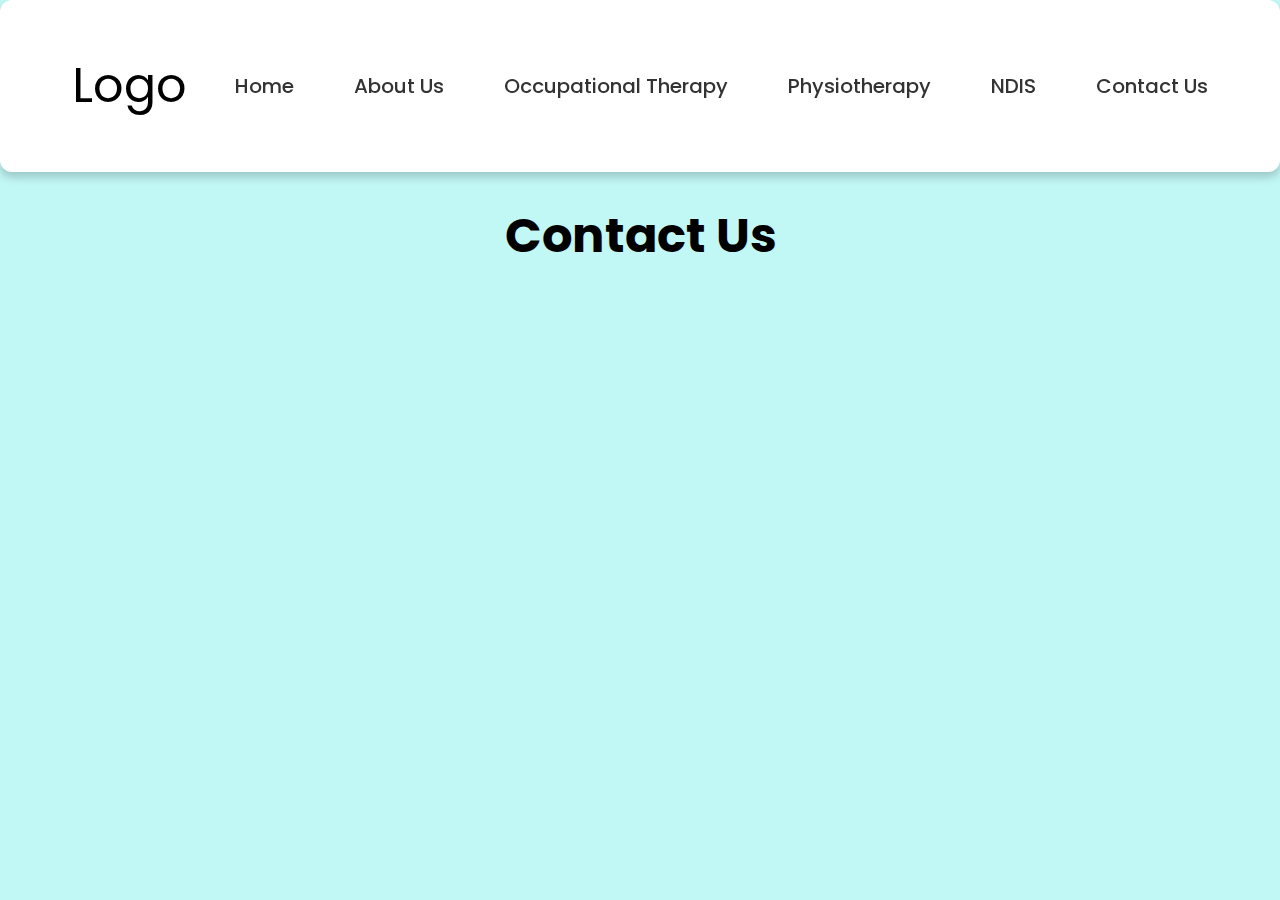
==== Contact Us.html @ d19fdc7d "Add files via upload" ====
<!DOCTYPE html>
<html lang="en" dir="ltr">
  <head>
    <meta charset="UTF-8">
   <title>Contact Us | </title> 
    <link rel="stylesheet" href="nav.css">
   </head>
<body>
  <ul class="nav-links">
    <ul class="logo">
        <li class="Logo"><font size = "7">Logo</font></li>
    </ul>
    <li><a href="index.html">Home</a></li>
    <li class="center"><a href="#">About Us</a></li>
    <li class="center"><a href="occupationaltherapy.html">Occupational Therapy</a></li>
    <li class="upward"><a href="Physiotherapy.html">Physiotherapy</a></li>
    <li class="forward"><a href="NDIS.html">NDIS</a></li>
    <li class="downward"><a href="Contact Us.html">Contact Us</a></li>
  </ul>
  <h1 class="welcome"><font size="7">Contact Us</font></h1>
</body>
</html>
---- nav.css ----
/* Google Fonts Import Link */
@import url('https://fonts.googleapis.com/css2?family=Poppins:wght@300;400;500;600;700&display=swap');
*{
  margin: 0;
  padding: 0;
  box-sizing: border-box;
  font-family: 'Poppins', sans-serif;
}
body{
  height: 100vh;
  display: flex;
  align-items: center;
  justify-content: center;
  background: #c1f7f5;
}

.welcome {
    position: absolute;
    top: 200px;
    left: 50%;
    transform: translateX(-50%);
    font-size: 2rem;
    color: #000000;
  }

.introduction{
    position: absolute;
    top: 300px;
    left: 50%;
    transform: translateX(-50%);
    font-size: 15px;
    color: #000000;
}

.nav-links li.Logo{
    margin-right: auto;
}

.nav-links{
    position: fixed;
    top:0;
    left: 0;
    width: 100%;
    justify-content: space-between;
  display: flex;
  align-items: center;
  background: #fff;
  padding: 50px 60px;
  border-radius: 12px;
  box-shadow: 0 5px 10px rgba(0,0,0,0.2);
  z-index: 100;
}

.nav-links li{
  list-style: none;
  margin: 0 12px;
}
.nav-links li a{
  position: relative;
  color: #333;
  font-size: 20px;
  font-weight: 500;
  padding: 6px 0;
  text-decoration: none;
}

.nav-links li a:before{
  content: '';
  position: absolute;
  bottom: 0;
  left: 0;
  height: 3px;
  width: 0%;
  background: #34efdf;
  border-radius: 12px;
  transition: all 0.4s ease;
}
.nav-links li a:hover:before{
  width: 100%;
}
.nav-links li.center a:before{
  left: 50%;
  transform: translateX(-50%);
}
.nav-links li.upward a:before{
  width: 100%;
  bottom: -5px;
  opacity: 0;
}
.nav-links li.upward a:hover:before{
  bottom: 0px;
  opacity: 1;
}
.nav-links li.forward a:before{
  width: 100%;
  transform: scaleX(0);
  transform-origin: right;
  transition: transform 0.4s ease;
}
.nav-links li.forward a:hover:before{
  transform: scaleX(1);
  transform-origin: left;
}
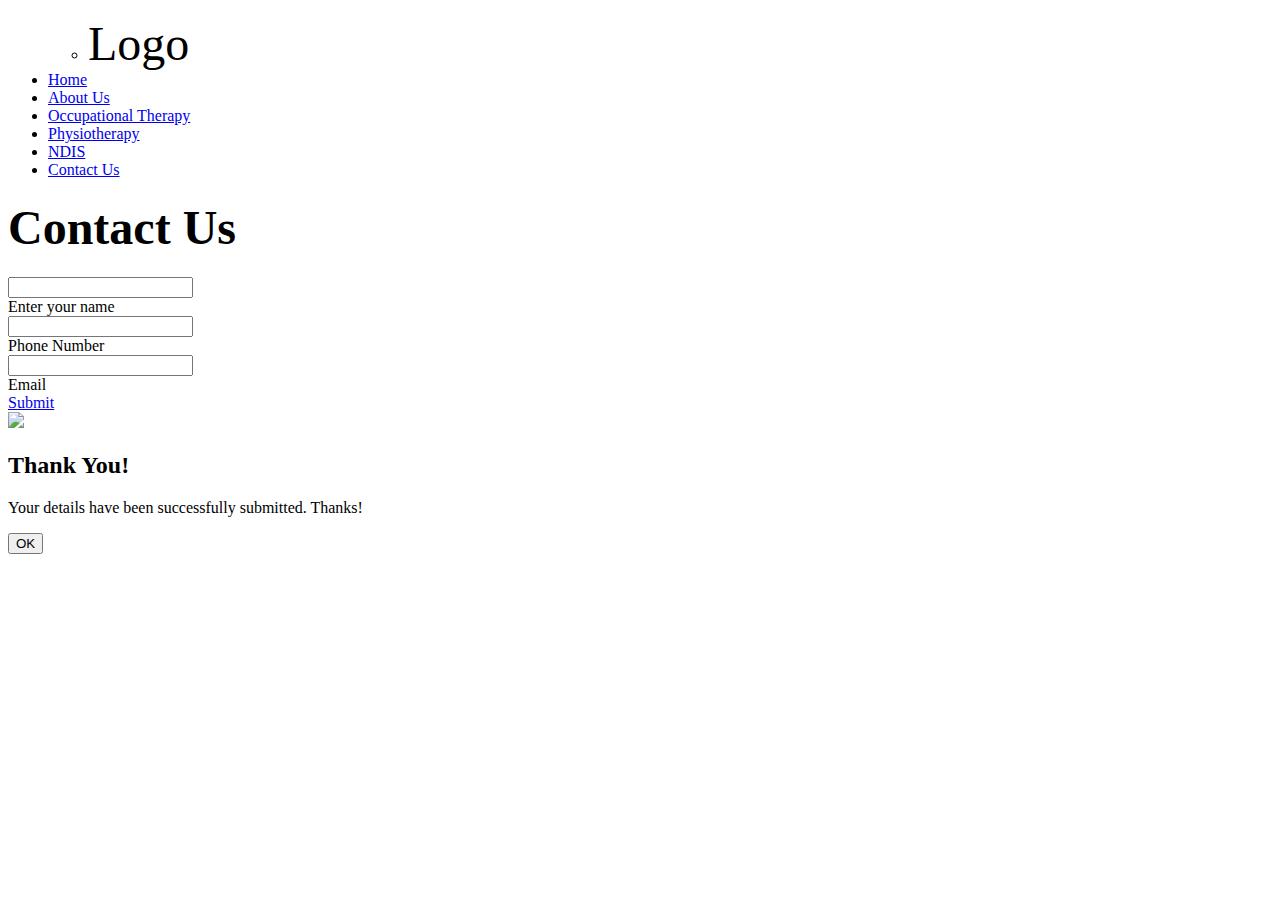
==== commit 1bb4dd2d: "Contact Us.html" ====
--- a/Contact Us.html
+++ b/Contact Us.html
@@ -3,7 +3,7 @@
   <head>
     <meta charset="UTF-8">
    <title>Contact Us | </title> 
-    <link rel="stylesheet" href="nav.css">
+    <link rel="stylesheet" href="style.css">
    </head>
 <body>
   <ul class="nav-links">
@@ -18,5 +18,37 @@
     <li class="downward"><a href="Contact Us.html">Contact Us</a></li>
   </ul>
   <h1 class="welcome"><font size="7">Contact Us</font></h1>
+  <div class="container">
+    <div class="entryarea">
+      <input type="text" required>
+      <div class="labelline">Enter your name</div>
+    </div>
+    <div class="entryarea2">
+      <input type="text" required>
+      <div class="labelline">Phone Number</div>
+    </div>
+    <div class="entryarea3">
+      <input type="text" required>
+      <div class="labelline">Email</div>
+    </div>
+    <a href="#" class="sub" style="--clr:#1e9bff" onclick="openpopup()"><span>Submit</span><i></i></a>
+    <div class="popup" id="popup">
+      <img src="404-tick.png">
+      <h2>Thank You!</h2>
+      <p>Your details have been successfully submitted. Thanks!</p>
+      <button type="button" onclick="closepopup()">OK</button>
+    </div>
+  </div>
+  <script>
+    let popup = document.getElementById("popup");
+
+    function openpopup(){
+      popup.classList.add("open-popup");
+    }
+
+    function closepopup(){
+      popup.classList.remove("open-popup");
+    }
+  </script>
 </body>
-</html>+</html>
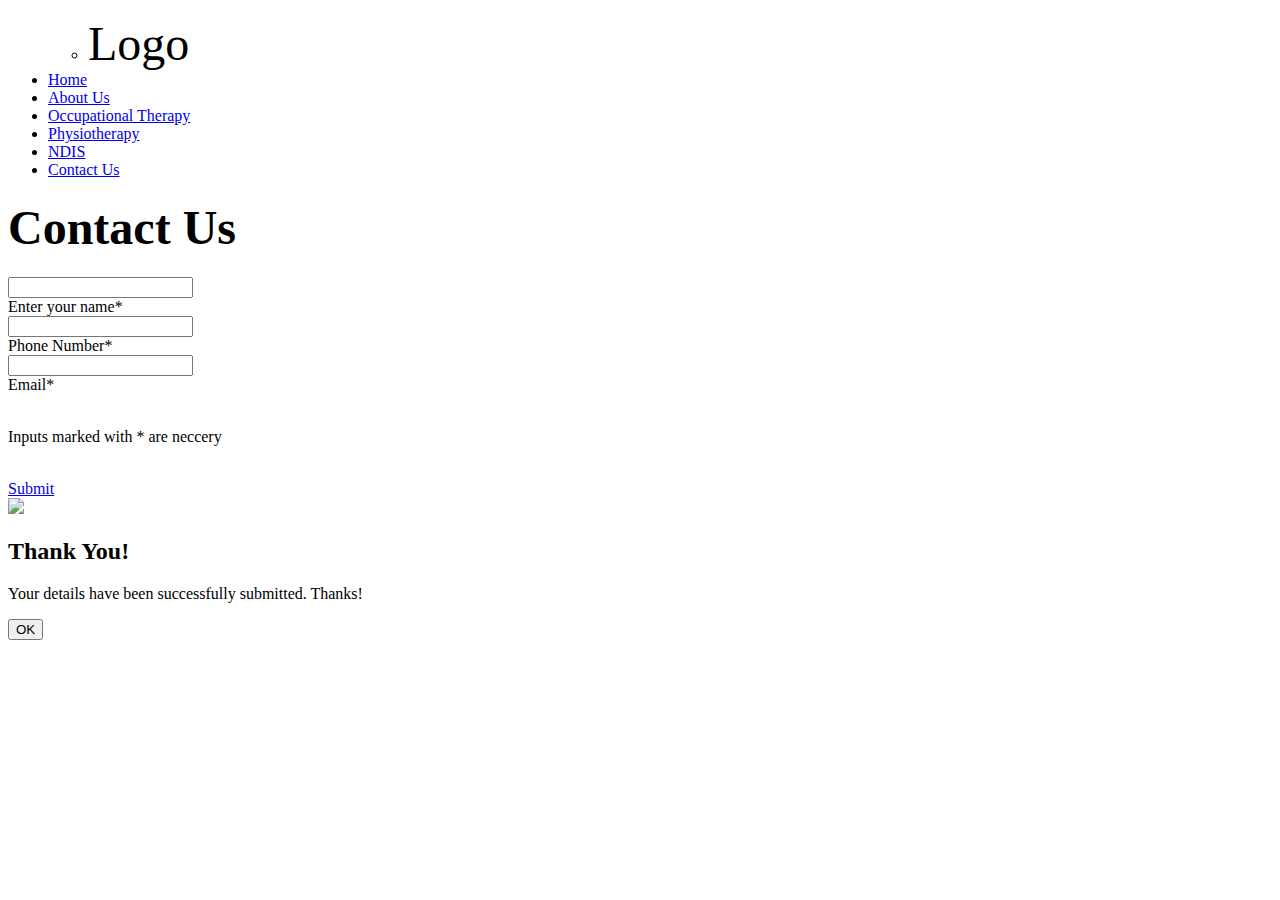
==== commit c3694534: "Update Contact Us.html" ====
--- a/Contact Us.html
+++ b/Contact Us.html
@@ -20,17 +20,19 @@
   <h1 class="welcome"><font size="7">Contact Us</font></h1>
   <div class="container">
     <div class="entryarea">
-      <input type="text" required>
-      <div class="labelline">Enter your name</div>
+      <input type="text" required="required">
+      <div class="labelline">Enter your name*</div>
     </div>
     <div class="entryarea2">
-      <input type="text" required>
-      <div class="labelline">Phone Number</div>
+      <input id="Phone" type="tel" required="required">
+      <div class="labelline">Phone Number*</div>
     </div>
     <div class="entryarea3">
-      <input type="text" required>
-      <div class="labelline">Email</div>
+      <input type="text" required="required">
+      <div class="labelline">Email*</div>
+
     </div>
+    <br><p>Inputs marked with * are neccery</p><br>
     <a href="#" class="sub" style="--clr:#1e9bff" onclick="openpopup()"><span>Submit</span><i></i></a>
     <div class="popup" id="popup">
       <img src="404-tick.png">
@@ -50,5 +52,8 @@
       popup.classList.remove("open-popup");
     }
   </script>
+  <script>
+
+  </script>
 </body>
 </html>
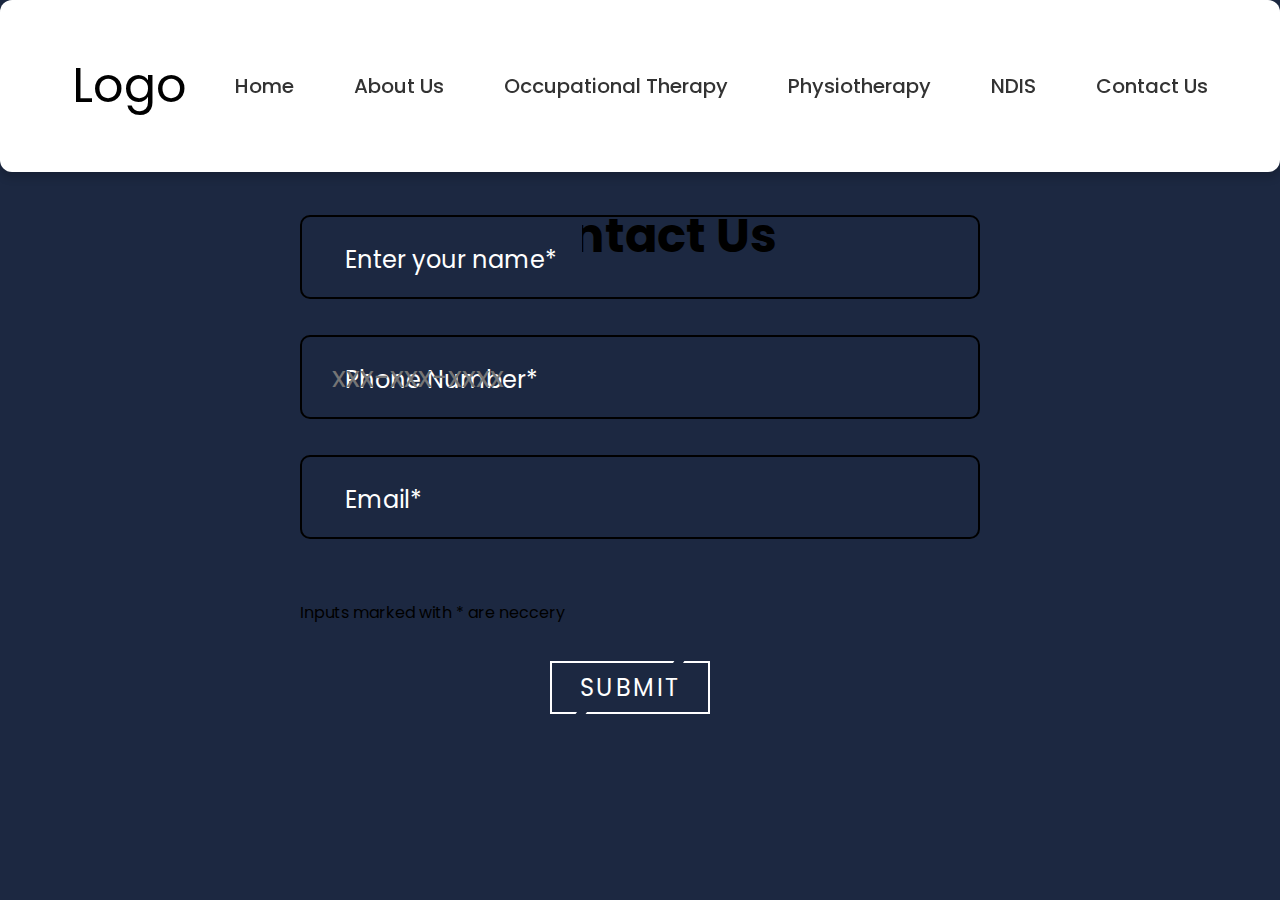
==== commit 160ea9f2: "Update Contact Us.html" ====
--- a/Contact Us.html
+++ b/Contact Us.html
@@ -3,7 +3,7 @@
   <head>
     <meta charset="UTF-8">
    <title>Contact Us | </title> 
-    <link rel="stylesheet" href="style.css">
+    <link rel="stylesheet" href="nav.css">
    </head>
 <body>
   <ul class="nav-links">
@@ -24,7 +24,7 @@
       <div class="labelline">Enter your name*</div>
     </div>
     <div class="entryarea2">
-      <input id="Phone" type="tel" required="required">
+      <input id="Phone" type="tel" required="required" pattern="[0-9]{3}-[0-9]{3}-[0-9]{4}" onclick="placeholder()" placeholder="xxx-xxx-xxxx">
       <div class="labelline">Phone Number*</div>
     </div>
     <div class="entryarea3">
@@ -51,9 +51,10 @@
     function closepopup(){
       popup.classList.remove("open-popup");
     }
-  </script>
-  <script>
 
+    function placeholder(){
+      
+    }
   </script>
 </body>
 </html>
--- a/nav.css
+++ b/nav.css
@@ -0,0 +1,288 @@
+/* Google Fonts Import Link */
+@import url('https://fonts.googleapis.com/css2?family=Poppins:wght@300;400;500;600;700&display=swap');
+*{
+  margin: 0;
+  padding: 0;
+  box-sizing: border-box;
+  font-family: 'Poppins', sans-serif;
+}
+body{
+  height: 100vh;
+  display: flex;
+  align-items: center;
+  justify-content: center;
+  background: #1c2841;
+}
+
+.welcome {
+    position: absolute;
+    top: 200px;
+    left: 50%;
+    transform: translateX(-50%);
+    font-size: 2rem;
+    color: #000000;
+  }
+
+.popup{
+  width: 400px;
+  background: #ffffff;
+  border-radius: 6px;
+  position: absolute;
+  top: 0;
+  left: 50%;
+  transform: translate(-50%, -50%) scale(0.1);
+  text-align: center;
+  padding: 0 30px 30px;
+  z-index: 1112;
+  visibility: hidden;
+  transition: 0.3s;
+}
+
+.open-popup{
+  visibility: visible;
+  top: 50%;
+  transform: translate(-50%, -50%) scale(1);
+}
+
+.popup img{
+  width: 100px;
+  margin-top: -50px;
+  border-radius: 50%;
+  box-shadow: 0 2px 5px rgba(0,0,0,0.2);
+}
+
+.popup h2{
+  font-size: 38px;
+  font-weight: 500;
+  margin: 30px 0 10px;
+}
+
+.popup button{
+  width: 100%;
+  margin-top: 50px;
+  padding: 10px 0;
+  background: #6fd649;
+  color: #fff;
+  border: 0;
+  outline: none;
+  font-size: 18px;
+  border-radius: 4px;
+  cursor: pointer;
+  box-shadow: 0 5px 5px rgba(0,0,0,0.2);
+}
+
+.sub{
+  position: relative;
+  left: 250px;
+  top: 20px;
+  background: #ffffff;
+  color:#ffffff;
+  text-decoration: none;
+  text-transform: uppercase;
+  font-size: 1.5em;
+  letter-spacing: 0.1em;
+  font-weight: 400;
+  padding: 10px 30px;
+  transition: 0.5s;
+}
+
+.sub:hover{
+  background: var(--clr);
+  color: var(--clr);
+  letter-spacing: 0.25em;
+  box-shadow: 0 0 35px var(--clr);
+}
+
+.sub:before{
+  content: '';
+  position: absolute;
+  inset: 2px;
+  background:#1c2841;
+}
+
+.sub span{
+  position: relative;
+  z-index: 1;
+}
+
+.sub i{
+  position: absolute;
+  inset: 0;
+  display: block;
+}
+
+.sub i::before{
+  content: '';
+  position: absolute;
+  top: 0;
+  left: 80%;
+  width: 10px;
+  height: 4px;
+  background:#1c2841;
+  transform: translateX(-50%) skewX(325deg);
+  transition: 0.5s;
+}
+
+.sub:hover i::before{
+  width: 20px;
+  left: 20%;
+}
+
+.sub i::after{
+  content: '';
+  position: absolute;
+  bottom: 0;
+  left: 20%;
+  width: 10px;
+  height: 4px;
+  background:#1c2841;
+  transform: translateX(-50%) skewX(325deg);
+  transition: 0.5s;
+}
+
+.sub:hover i::after{
+  width: 20px;
+  left: 80%;
+}
+
+.container{
+  width: 680px;
+}
+
+.entryarea{
+  position: relative;
+  height: 120px;
+  line-height: 90px;
+}
+
+.entryarea2{
+  position: relative;
+  height: 120px;
+  line-height: 90px;
+}
+
+.entryarea3{
+  position: relative;
+  height: 120px;
+  line-height: 90px;
+}
+
+input{
+  position: absolute;
+  width: 100%;
+  outline: none;
+  font-size: 1.8em;
+  padding: 0 30px;
+  line-height: 80px;
+  border-radius: 10px;
+  border: 2px solid;
+  transition: 0.1s ease;
+  background: transparent;
+  z-index: 1111;
+}
+
+input:focus,
+input:valid{
+  color: #66ff00;
+  border: 4px solid #66ff00;
+}
+
+input:focus + .labelline,
+input:valid + .labelline{
+  color: #66ff00;
+  height: 30px;
+  line-height: 30px;
+  padding: 0 12px;
+  transform: translate(-15px, -16px) scale(0.88);
+  z-index: 1111;
+}
+
+
+.labelline{
+  position: absolute;
+  font-size: 1.5em;
+  color: #ffffff;
+  padding: 0 25px;
+  margin: 0 20px;
+  background-color: #1c2841;
+  transition: 0.2s ease;
+}
+
+.introduction{
+    position: absolute;
+    top: 300px;
+    left: 50%;
+    transform: translateX(-50%);
+    font-size: 15px;
+    color: #000000;
+}
+
+.nav-links li.Logo{
+    margin-right: auto;
+}
+
+.nav-links{
+    position: fixed;
+    top:0;
+    left: 0;
+    width: 100%;
+    justify-content: space-between;
+  display: flex;
+  align-items: center;
+  background: #ffffff;
+  padding: 50px 60px;
+  border-radius: 12px;
+  box-shadow: 0 5px 10px rgba(0,0,0,0.2);
+  z-index: 100;
+}
+
+.nav-links li{
+  list-style: none;
+  margin: 0 12px;
+}
+.nav-links li a{
+  position: relative;
+  color: #333;
+  font-size: 20px;
+  font-weight: 500;
+  padding: 6px 0;
+  text-decoration: none;
+}
+
+.nav-links li a:before{
+  content: '';
+  position: absolute;
+  bottom: 0;
+  left: 0;
+  height: 3px;
+  width: 0%;
+  background: #34efdf;
+  border-radius: 12px;
+  transition: all 0.4s ease;
+}
+.nav-links li a:hover:before{
+  width: 100%;
+}
+.nav-links li.center a:before{
+  left: 50%;
+  transform: translateX(-50%);
+}
+.nav-links li.upward a:before{
+  width: 100%;
+  bottom: -5px;
+  opacity: 0;
+}
+.nav-links li.upward a:hover:before{
+  bottom: 0px;
+  opacity: 1;
+}
+.nav-links li.forward a:before{
+  width: 100%;
+  transform: scaleX(0);
+  transform-origin: right;
+  transition: transform 0.4s ease;
+}
+.nav-links li.forward a:hover:before{
+  transform: scaleX(1);
+  transform-origin: left;
+}
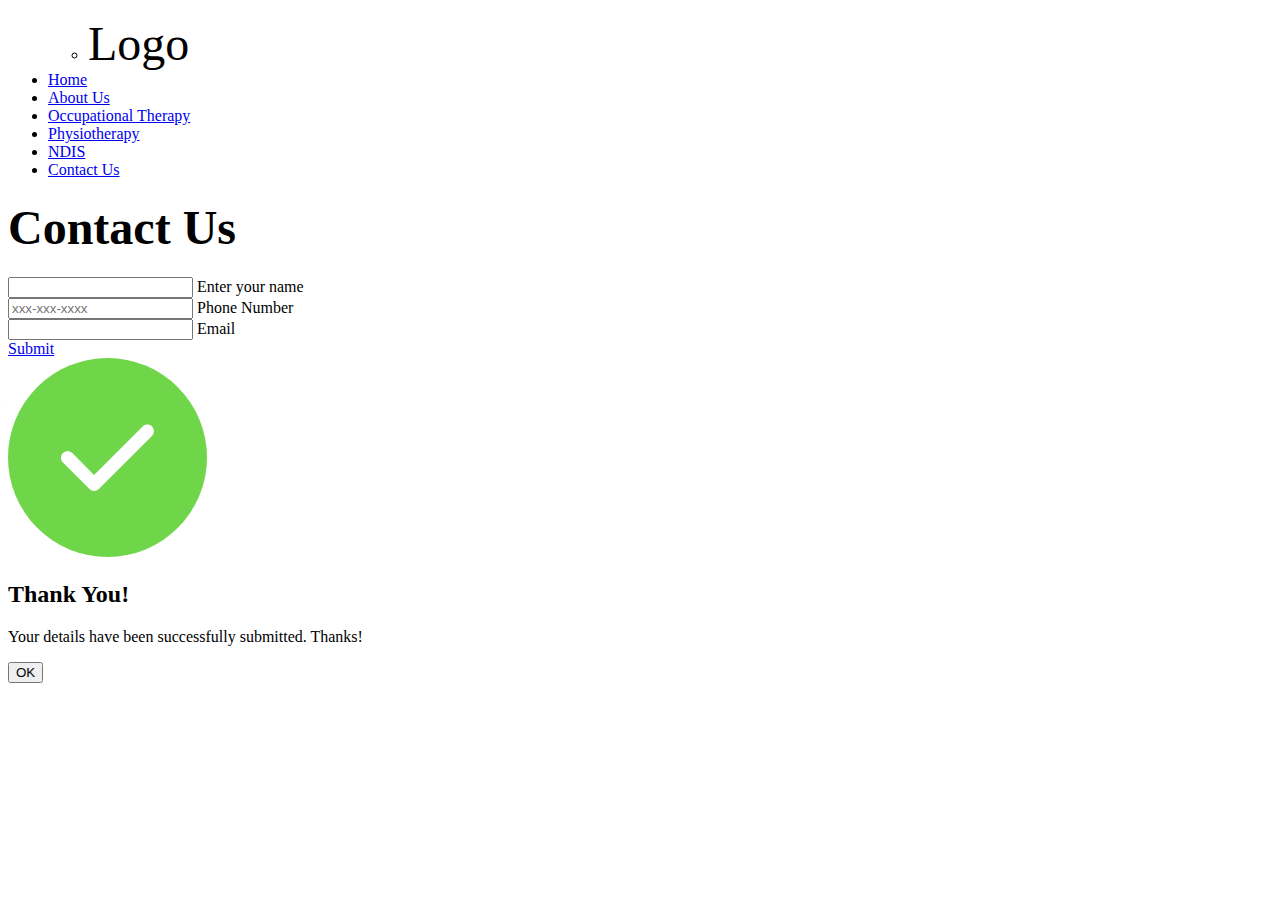
==== commit b52ff740: "Update Contact Us.html" ====
--- a/Contact Us.html
+++ b/Contact Us.html
@@ -3,7 +3,7 @@
   <head>
     <meta charset="UTF-8">
    <title>Contact Us | </title> 
-    <link rel="stylesheet" href="nav.css">
+    <link rel="stylesheet" href="style.css">
    </head>
 <body>
   <ul class="nav-links">
@@ -20,20 +20,18 @@
   <h1 class="welcome"><font size="7">Contact Us</font></h1>
   <div class="container">
     <div class="entryarea">
-      <input type="text" required="required">
-      <div class="labelline">Enter your name*</div>
+      <input id="inpname" type="text" required="required" onsubmit="return emptyinput()">
+      <span id="name" class="labelline">Enter your name</span>
     </div>
     <div class="entryarea2">
-      <input id="Phone" type="tel" required="required" pattern="[0-9]{3}-[0-9]{3}-[0-9]{4}" onclick="placeholder()" placeholder="xxx-xxx-xxxx">
-      <div class="labelline">Phone Number*</div>
+      <input id="phone" type="tel" required="required" pattern="[0-9]{3}-[0-9]{3}-[0-9]{4}" onclick="placeholder()" placeholder="xxx-xxx-xxxx">
+      <span id="num" class="labelline">Phone Number</span>
     </div>
     <div class="entryarea3">
-      <input type="text" required="required">
-      <div class="labelline">Email*</div>
-
+      <input id="inpmail" type="text" required="required" onsubmit="return emptyinput()">
+      <span id="mail" class="labelline">Email</span>
     </div>
-    <br><p>Inputs marked with * are neccery</p><br>
-    <a href="#" class="sub" style="--clr:#1e9bff" onclick="openpopup()"><span>Submit</span><i></i></a>
+    <a href="#" id="sub" class="sub" style="--clr:#1e9bff"><span>Submit</span><i></i></a>
     <div class="popup" id="popup">
       <img src="404-tick.png">
       <h2>Thank You!</h2>
@@ -51,9 +49,33 @@
     function closepopup(){
       popup.classList.remove("open-popup");
     }
+    var btn = document.getElementById('sub');
+      btn.addEventListener('click',emptyinput);
+      btn.addEventListener('click',openpopup);
 
-    function placeholder(){
-      
+    function emptyinput(){
+      var a = document.getElementById("phone").value;
+      var b = document.getElementById("inpname").value;
+      var c = document.getElementById("inpmail").value;
+      var letters = /^[a-zA-Z]/$;
+      if(a=="" || b=="" || c==""){
+        document.getElementById("num").innerHTML="** Please fill mobile number";
+        document.getElementById("name").innerHTML="** Please fill you name";
+        document.getElementById("mail").innerHTML="** Please fill email id";
+        return false;
+      }
+      else if(ValidityState==false){
+        return false;
+      }
+      else if(a.value.length>40){
+        alert("** Length must be less than 40 characters!");
+        return false;
+      }
+      else if(!b.value.match(letters)){
+        alert("Name must contain only alphabets!");
+        return false;
+      }
+      return true;
     }
   </script>
 </body>
